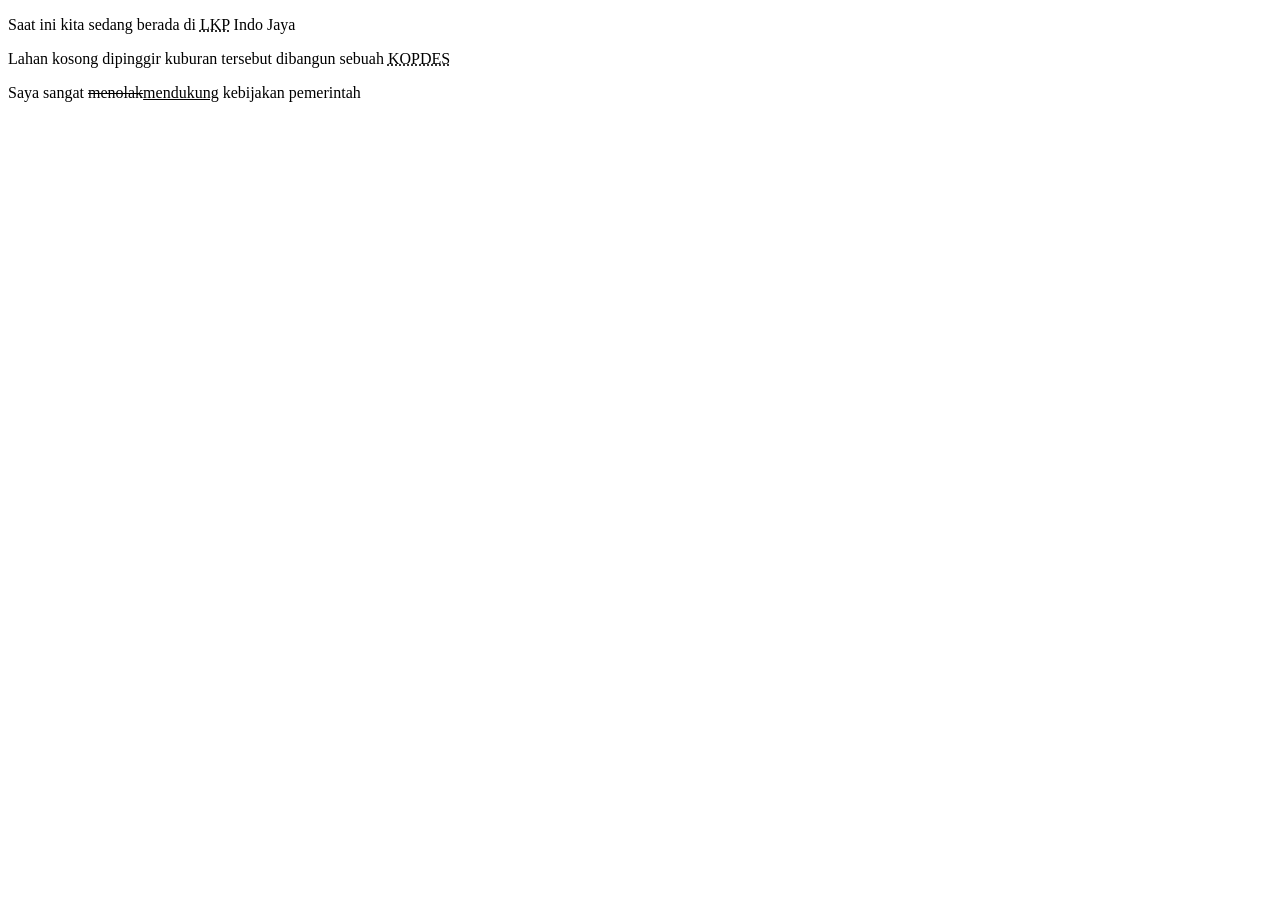
==== extratag.html @ e1dffbe6 "publish" ====
<!DOCTYPE html>
<html lang="en">
<head>
    <meta charset="UTF-8">
    <meta name="viewport" content="width=device-width, initial-scale=1.0">
    <title>Ekstra Tag</title>
</head>
<body>
    <!-- Abbreviation <abbr> digunakan ketika dibaca menjadi per huruf-->
    <p>Saat ini kita sedang berada di <abbr title="Lembaga Kursus dan Pelatihan"> LKP</abbr> Indo Jaya</p>

    <!-- Acronym <acronym> digunakan ketika dibaca menjadi per kata-->
     <p>Lahan kosong dipinggir kuburan tersebut dibangun sebuah <Acronym title="koperasi desa">KOPDES</Acronym></p>

     <!-- Insert dan Delete -->
      <p>Saya sangat <del>menolak</del><ins>mendukung</ins> kebijakan pemerintah</p>
</body>
</html>
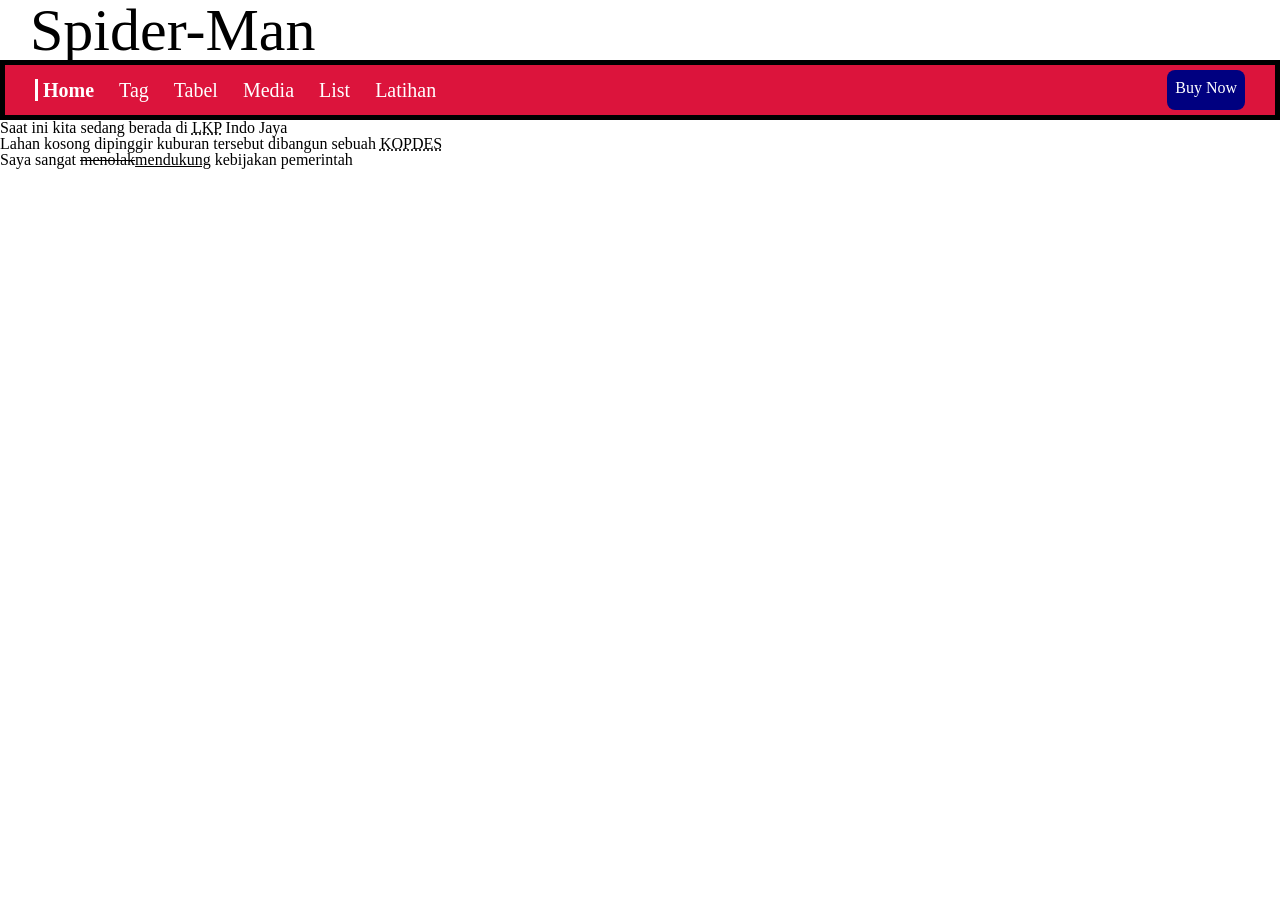
==== commit 4398e8c6: "deploy" ====
--- a/extratag.html
+++ b/extratag.html
@@ -4,8 +4,27 @@
     <meta charset="UTF-8">
     <meta name="viewport" content="width=device-width, initial-scale=1.0">
     <title>Ekstra Tag</title>
+    <link rel="stylesheet" href="css/style.css">
 </head>
 <body>
+    <header class="title">
+    <h1 class="main-title">Spider-Man<span class="secondTitle">Tiara</span></h1>
+   </header>
+
+   <nav class="navbar">
+    <ul class="nav-links">
+        <li><a href="#" class="selected">Home</a></li>
+        <li><a href="tag.html">Tag</a></li>
+        <li><a href="tabel.html">Tabel</a></li>
+        <li><a href="media.html">Media</a></li>
+        <li><a href="list.html">List</a></li>
+        <li><a href="latihantabel.html">Latihan</a></li>
+    </ul>
+   
+    <div class="nav-action">
+        <a href="#" class="buying">Buy Now</a>
+    </div>
+    </nav>
     <!-- Abbreviation <abbr> digunakan ketika dibaca menjadi per huruf-->
     <p>Saat ini kita sedang berada di <abbr title="Lembaga Kursus dan Pelatihan"> LKP</abbr> Indo Jaya</p>
 
--- a/css/style.css
+++ b/css/style.css
@@ -0,0 +1,252 @@
+/* http://meyerweb.com/eric/tools/css/reset/ 
+   v2.0 | 20110126
+   License: none (public domain)
+*/
+
+html, body, div, span, applet, object, iframe,
+h1, h2, h3, h4, h5, h6, p, blockquote, pre,
+a, abbr, acronym, address, big, cite, code,
+del, dfn, em, img, ins, kbd, q, s, samp,
+small, strike, strong, sub, sup, tt, var,
+b, u, i, center,
+dl, dt, dd, ol, ul, li,
+fieldset, form, label, legend,
+caption,
+article, aside, canvas, details, embed, 
+figure, figcaption, footer, header, hgroup, 
+menu, nav, output, ruby, section, summary,
+time, mark, audio, video {
+	margin: 0;
+	padding: 0;
+	border: 0;
+	font-size: 100%;
+	font: inherit;
+	vertical-align: baseline;
+}
+/* HTML5 display-role reset for older browsers */
+article, aside, details, figcaption, figure, 
+footer, header, hgroup, menu, nav, section {
+	display: block;
+}
+body {
+	line-height: 1;
+}
+ol, ul {
+	list-style: none;
+}
+blockquote, q {
+	quotes: none;
+}
+blockquote:before, blockquote:after,
+q:before, q:after {
+	content: '';
+	content: none;
+}
+table {
+	border-collapse: collapse;
+	border-spacing: 0;
+}
+
+.title h1 {
+    font-size: 60px;
+    margin-left: 30px;
+    line-height: 80p;
+    transition: 1s;
+    
+}
+
+.secondTitle {
+    opacity: 0;
+    color: crimson;
+    transition: 1;
+}
+
+.main-title:hover {
+    font-size: 70px;
+    color: brown;
+}
+
+.main-title:hover .secondTitle{
+    opacity: 1;
+}
+
+.navbar {
+    background-color: crimson;
+    border: 5px solid black;
+    padding: 0 30px;
+    min-height: 50px;
+    display: flex;
+    justify-content: space-between;
+    align-items: center;
+    flex-wrap: wrap;
+}
+
+.nav-links{
+    display: flex;
+    gap: 25px;
+    flex-wrap: wrap;
+}
+
+.navbar ul li .selected {
+    font-weight: bold;
+    border-left: 3px solid white;
+    padding-left: 5px;
+}
+
+.nav-links li a {
+    color: white;
+    text-decoration: none;
+    font-size: 20px;
+    transition: .5s;
+}
+
+.nav-links li a:hover{
+color: navy;
+background-color: white;
+padding: 4px 14px;
+border-radius: 4px;
+}
+
+.buying {
+    background-color: navy;
+    color: white;
+    height: 40px;
+    display: inline-block;
+    line-height: 36px;
+    text-decoration: none;
+    padding: 0px 8px;
+    border-radius: 8px;
+    transition: .5s;
+}
+
+.buying:hover {
+    background-color: 
+    transparent;
+    border: 2px solid navy;
+}
+
+.hero {
+    background-image: url(../img/spider\ man\ judul.jpg);
+    height: 400px;
+    background-size: cover;
+    background-repeat: no-repeat;
+    background-position: center 48%;
+    border-bottom: 5px solid black;
+}
+
+.info{
+    display: flex;
+    justify-content: center;
+    gap: 30px;
+    margin: 40px 20px;
+}
+
+.info p span {
+    color: crimson;
+    font-weight: bold;
+}
+
+.main-content {
+    display: flex;
+    justify-content: space-between;
+}
+
+.section1 {
+    flex: 1;
+}
+
+.quote {
+    background-color: crimson;
+    color: white;
+    font-size: 30px;
+    text-align: center;
+    padding: 30px 20px;
+    margin-top: 100px;
+    margin-bottom: 40px;
+    transition: 1s;
+}
+
+.quote:hover {
+    background-color: white;
+    color: black;
+    font-size: 40px;
+
+}
+
+.hero2 {
+    flex: 1;
+    background-image: url(../img/spider\ man\ 1.jpg);
+    min-height: 400px;
+    background-size: cover;
+    background-repeat: no-repeat;
+    background-position: center;
+    border: 4px solid black;
+    border-radius: 12px;
+}
+
+.hero2:hover {
+    background-image: url(../img/spider\ man\ 2.jpg) ;
+    transition: 1s;
+    
+}
+
+.section1 p {
+    text-align: justify;
+    font-size: 18px;
+    line-height: 1.6;
+    margin: 0px 28px;
+}
+
+.pilihan a {
+    display: inline-block;
+    margin: 0 15px;
+    background-color: black;
+    color: white;
+    height: 40px;
+    padding: 0px 8px;
+    font-size: 16px;
+    line-height: 35px;
+    border-radius: 5px;
+    text-decoration: none;
+    margin-top: 20px;
+}
+
+.pilihan a:hover {
+    background-color: transparent;
+    color: black;
+}
+
+.text {
+    text-align: center;
+    font-weight: bold;
+    display: flex;
+    font-size: 30px;
+    font-weight: bold;
+    justify-content: center;
+    margin-top: 40px;
+}
+
+.pilihan {
+    text-align: center;
+}
+
+.footer {
+    background-color: black;
+    min-height: 100px;
+    display: flex;
+    justify-content: center;
+    align-items: center;
+    position: relative;
+    top: 40px;
+}
+
+.footer p {
+    color: white;
+    font-size: 18px;
+    letter-spacing: 1px;
+}
+
+.tempat {
+    color: forestgreen;
+    font-weight: bold;
+}
